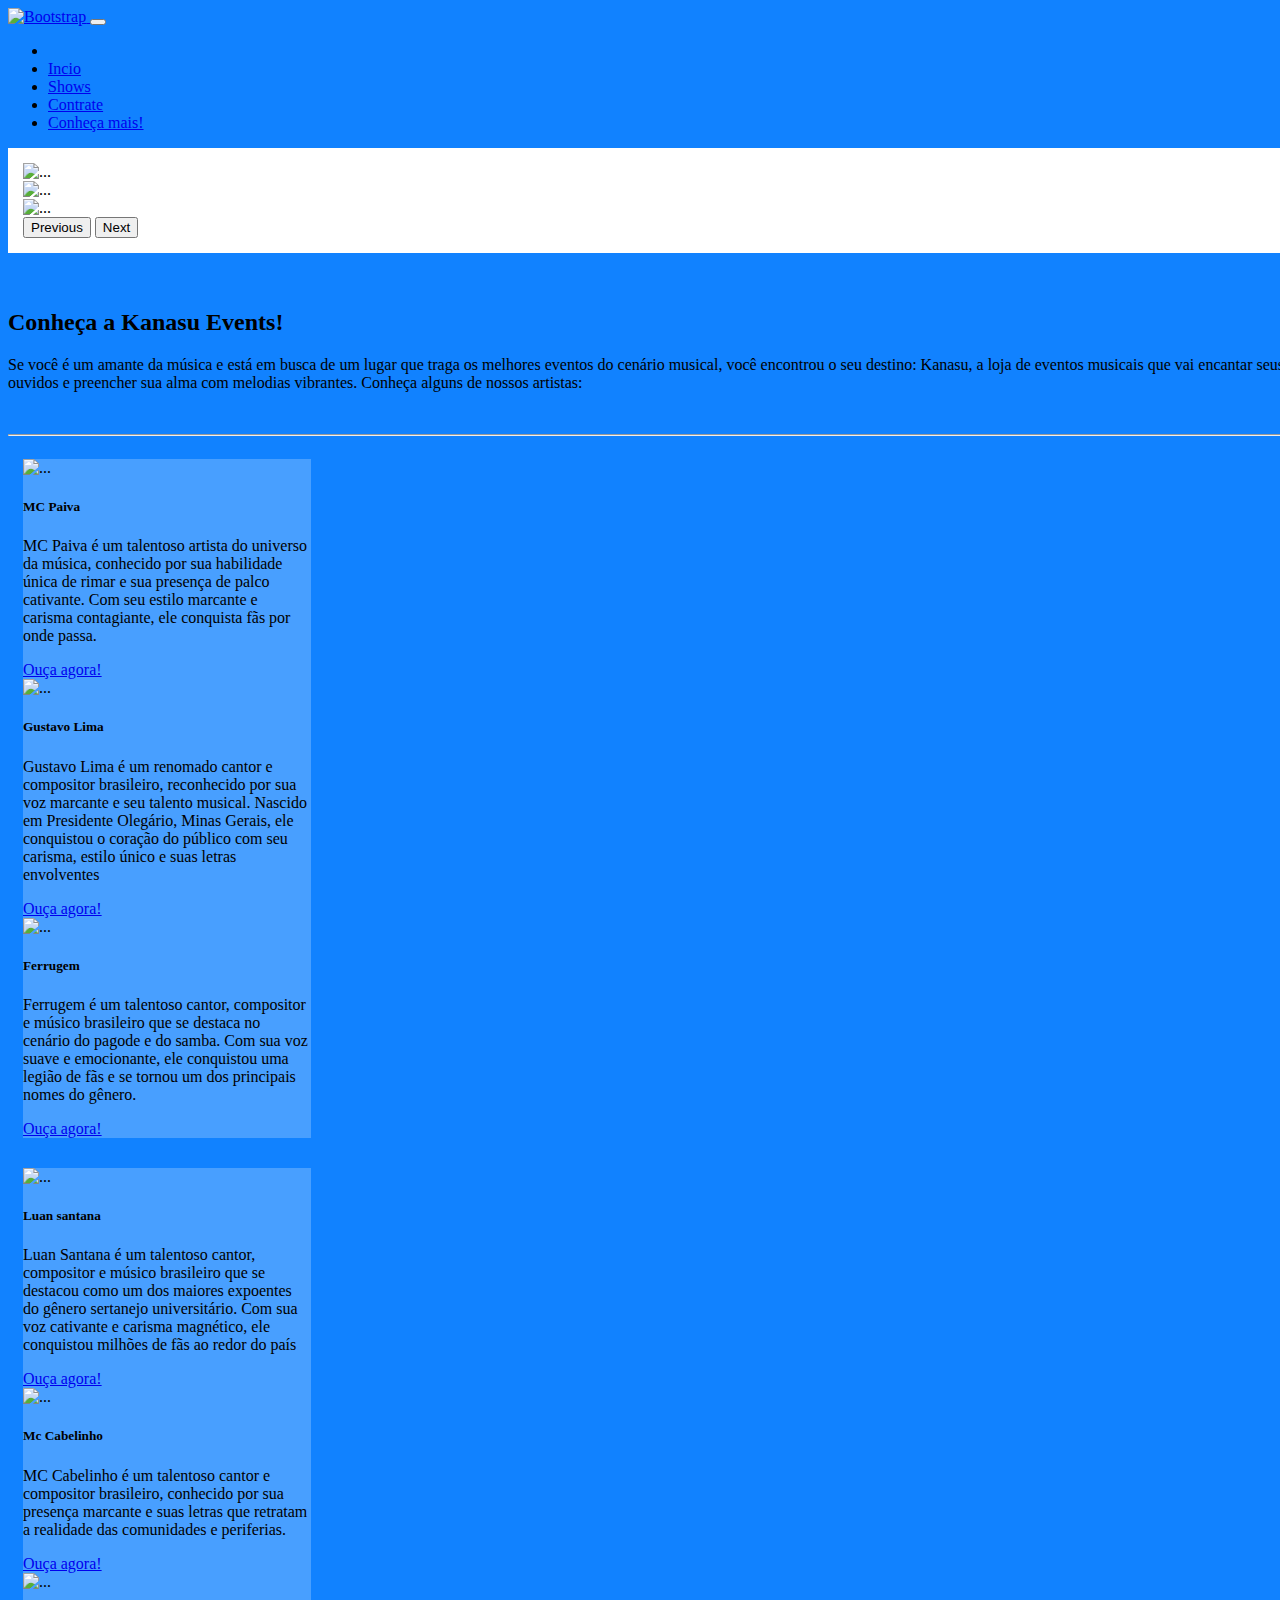
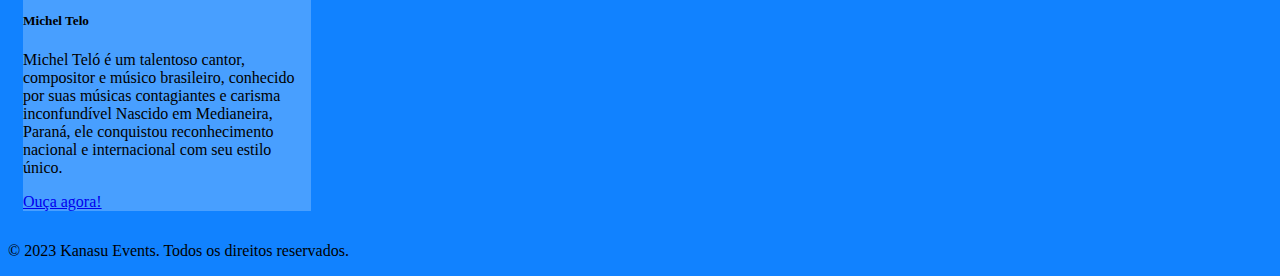
==== index.html @ 428840a1 "kaynan" ====
<!DOCTYPE html>
<html lang="en">

<head>
  <meta charset="UTF-8">
  <meta http-equiv="X-UA-Compatible" content="IE=edge">
  <meta name="viewport" content="width=device-width, initial-scale=1.0">
  <link href="https://cdn.jsdelivr.net/npm/bootstrap@5.3.0/dist/css/bootstrap.min.css" rel="stylesheet" integrity="sha384-9ndCyUaIbzAi2FUVXJi0CjmCapSmO7SnpJef0486qhLnuZ2cdeRhO02iuK6FUUVM" crossorigin="anonymous">
  <link rel="stylesheet" href="style.css">
  
  <title>Kanasu</title>
</head>
<body>
  <header>
    <nav class="navbar navbar-expand-lg bg-dark" data-bs-theme="dark">
      <div class="container-fluid">
        <a class="navbar-brand" href="#">
          <!-- não consegui subir a logo -->
          <img src="img/Kanasupng" alt="Bootstrap" width="130" height="120">
        </a>
        <button class="navbar-toggler" type="button" data-bs-toggle="collapse" data-bs-target="#navbarSupportedContent" aria-controls="navbarSupportedContent" aria-expanded="false" aria-label="Toggle navigation">
          <span class="navbar-toggler-icon"></span>
        </button>
        <div class="collapse navbar-collapse" id="navbarSupportedContent">
          <ul class="navbar-nav me-auto mb-2 mb-lg-0">
            <li class="nav-item">
              <a class="nav-link active" aria-current="page" href="#"></a>
            </li>
            <li class="nav-item">
              <a class="nav-link" href="index.html">Incio</a>
            </li>
            <li class="nav-item">
              <a class="nav-link" href="shows.html">Shows</a>
            </li>
            <li class="nav-item">
              <a class="nav-link" href="ContrateUmArtista.html">Contrate</a>
            </li>
            <li class="nav-item">
              <a class="nav-link" href="ConheçaMais.html">Conheça mais!</a>

          </ul>
        </div>
      </div>
    </nav>
    <div class="container">
      <div class="row" style="background-color: white; padding:15px;">
      
            <div id="carouselExampleAutoplaying" class="carousel slide" data-bs-ride="carousel">
              <div class="carousel-inner">
                <div class="carousel-item active">
                  <img src="https://butecooficial.com.br/wp-content/uploads/2021/11/DJI_0629-CORTADA.jpg" class="d-block w-100" alt="...">
                </div>
                <div class="carousel-item">
                  <img src="https://spriomais.com.br/wp-content/uploads/2022/09/Sub18-Teen-SJC-palacio-sunset.jpeg" class="d-block w-100" alt="...">
                </div>
                <div class="carousel-item">
                  <img src="https://tonamidia.com.br/wp-content/uploads/2019/09/LuanSantanaEmPortugal-Fotos_WillAleixo05.jpg" class="d-block w-100" alt="...">
                </div>
              </div>
              <button class="carousel-control-prev" type="button" data-bs-target="#carouselExampleAutoplaying" data-bs-slide="prev">
                <span class="carousel-control-prev-icon" aria-hidden="true"></span>
                <span class="visually-hidden">Previous</span>
              </button>
              <button class="carousel-control-next" type="button" data-bs-target="#carouselExampleAutoplaying" data-bs-slide="next">
                <span class="carousel-control-next-icon" aria-hidden="true"></span>
                <span class="visually-hidden">Next</span>
              </button>
            </div>
          </div>
        </div>
      </div>
    </div>
    <br>
  </header>
  <div class="container" >
    <div class="row">
      <div class="row featurette" style="background-color: rgb(17,130,255);">
        <div class="col-md-7">
          <br>
          <h2 class="featurette-heading fw-normal lh-1">Conheça a Kanasu Events!<span class="text-body-secondary"></span></h2>
          <p class="lead">
            Se você é um amante da música e está em busca de um lugar que traga os melhores eventos do cenário musical, você encontrou o seu destino: Kanasu, a loja de eventos musicais que vai encantar seus ouvidos e preencher sua alma com melodias vibrantes.
            Conheça alguns de nossos artistas:
          </p>
          <br>
        </div>
      </div>
    </div>
  </div>
  <hr>
  <section>
    <div class="container mt-4">
      <div class="row justify-content-between" style="background-color: rgb(17,130,255); padding:15px;">
        <div class="card" style="width: 18rem; background-color: rgba(255, 255, 255, 0.233);">
          <img src="https://i1.sndcdn.com/artworks-H9tHzbyvrKH4nn92-Cqv6Gw-t500x500.jpg" class="card-img-top" alt="...">
          <div class="card-body">
            <h5 class="card-title">MC Paiva</h5>
            <p class="card-text">MC Paiva é um talentoso artista do universo da música, conhecido por sua habilidade única de rimar e sua presença de palco cativante. Com seu estilo marcante e carisma contagiante, ele conquista fãs por onde passa.</p>
            <a href="https://www.youtube.com/@mcpaivazs/featured" class="btn btn-primary">Ouça agora!</a>
          </div>
        </div>
        <div class="card" style="width: 18rem; background-color: rgba(255, 255, 255, 0.233);">
          <img src="https://encrypted-tbn0.gstatic.com/images?q=tbn:ANd9GcS_hL_61NkM5dxJr35tto3XT7daL0c9olVxHQ&usqp=CAU" class="card-img-top" alt="...">
          <div class="card-body">
            <h5 class="card-title">Gustavo Lima</h5>
            <p class="card-text">Gustavo Lima é um renomado cantor e compositor brasileiro, reconhecido por sua voz marcante e seu talento musical. Nascido em Presidente Olegário, Minas Gerais, ele conquistou o coração do público com seu carisma, estilo único e suas letras envolventes</p>
            <a href="https://www.youtube.com/@gusttavolimaoficial" class="btn btn-primary">Ouça agora!</a>
          </div>
        </div>
        <div class="card" style="width: 18rem; background-color: rgba(255, 255, 255, 0.233);">
          <img src="https://i.scdn.co/image/f5708ab85db1ae58e9f1e784bbfc701b34f91e3e" class="card-img-top" alt="...">
          <div class="card-body">
            <h5 class="card-title">Ferrugem</h5>
            <p class="card-text">Ferrugem é um talentoso cantor, compositor e músico brasileiro que se destaca no cenário do pagode e do samba. Com sua voz suave e emocionante, ele conquistou uma legião de fãs e se tornou um dos principais nomes do gênero.</p>
            <a href="https://www.youtube.com/@FerrugemOficial" class="btn btn-primary">Ouça agora!</a>
          </div>
        </div>
      </div>
    </div>
  </section>
  <section>
    <div class="container mt-4">
      <div class="row justify-content-between" style="background-color: rgb(17,130,255); padding:15px;">
        <div class="card" style="width: 18rem; background-color: rgba(255, 255, 255, 0.233);">
          <img src="https://cdn.abcdoabc.com.br/luan-santana-1_799e2ce3.jpg" class="card-img-top" alt="...">
          <div class="card-body">
            <h5 class="card-title">Luan santana</h5>
            <p class="card-text">Luan Santana é um talentoso cantor, compositor e músico brasileiro que se destacou como um dos maiores expoentes do gênero sertanejo universitário. Com sua voz cativante e carisma magnético, ele conquistou milhões de fãs ao redor do país</p>
            <a href="https://www.youtube.com/@LuanSantana" class="btn btn-primary">Ouça agora!</a>
          </div>
        </div>
        <div class="card" style="width: 18rem; background-color: rgba(255, 255, 255, 0.233);">
          <img src="https://akamai.sscdn.co/uploadfile/letras/fotos/f/8/f/e/f8fe2ddb412208cd22dc36949455a719.jpg" class="card-img-top" alt="...">
          <div class="card-body">
            <h5 class="card-title">Mc Cabelinho</h5>
            <p class="card-text">MC Cabelinho é um talentoso cantor e compositor brasileiro, conhecido por sua presença marcante e suas letras que retratam a realidade das comunidades e periferias.</p>
            <a href="https://www.youtube.com/@MCCabelinhooficial" class="btn btn-primary">Ouça agora!</a>
          </div>
        </div>
        <div class="card" style="width: 18rem ;background-color: rgba(255, 255, 255, 0.233);">
          <img src="http://s2.glbimg.com/kc0uFJSz46cXX1lpGO3bMhkZIBE=/620x465/s.glbimg.com/jo/eg/f/original/2014/12/11/thid0903.jpg" class="card-img-top" alt="...">
          <div class="card-body">
            <h5 class="card-title">Michel Telo </h5>
            <p class="card-text">Michel Teló é um talentoso cantor, compositor e músico brasileiro, conhecido por suas músicas contagiantes e carisma inconfundível Nascido em Medianeira, Paraná, ele conquistou reconhecimento nacional e internacional com seu estilo único.</p>
            <a href="https://www.youtube.com/@MichelTelo" class="btn btn-primary">Ouça agora!</a>
          </div>
          
        </div>
      </div>
    </div>
  </section>

  <footer class="bg-dark text-white text-center py-3 mt-5">
    <p>&copy; 2023 Kanasu Events. Todos os direitos reservados.</p>
</footer>
<script src="https://cdn.jsdelivr.net/npm/@popperjs/core@2.11.8/dist/umd/popper.min.js" integrity="sha384-I7E8VVD/ismYTF4hNIPjVp/Zjvgyol6VFvRkX/vR+Vc4jQkC+hVqc2pM8ODewa9r" crossorigin="anonymous"></script>
<script src="https://cdn.jsdelivr.net/npm/bootstrap@5.3.0/dist/js/bootstrap.min.js" integrity="sha384-fbbOQedDUMZZ5KreZpsbe1LCZPVmfTnH7ois6mU1QK+m14rQ1l2bGBq41eYeM/fS" crossorigin="anonymous"></script>
  
</body>

</html>
---- style.css ----
body {
    background: rgb(17,130,255);
    background: linear-gradient(0deg, rgba(17,130,255,1) 0%, rgba(17,130,255,1) 100%);
    width: 100%;
    height: 100%;
}
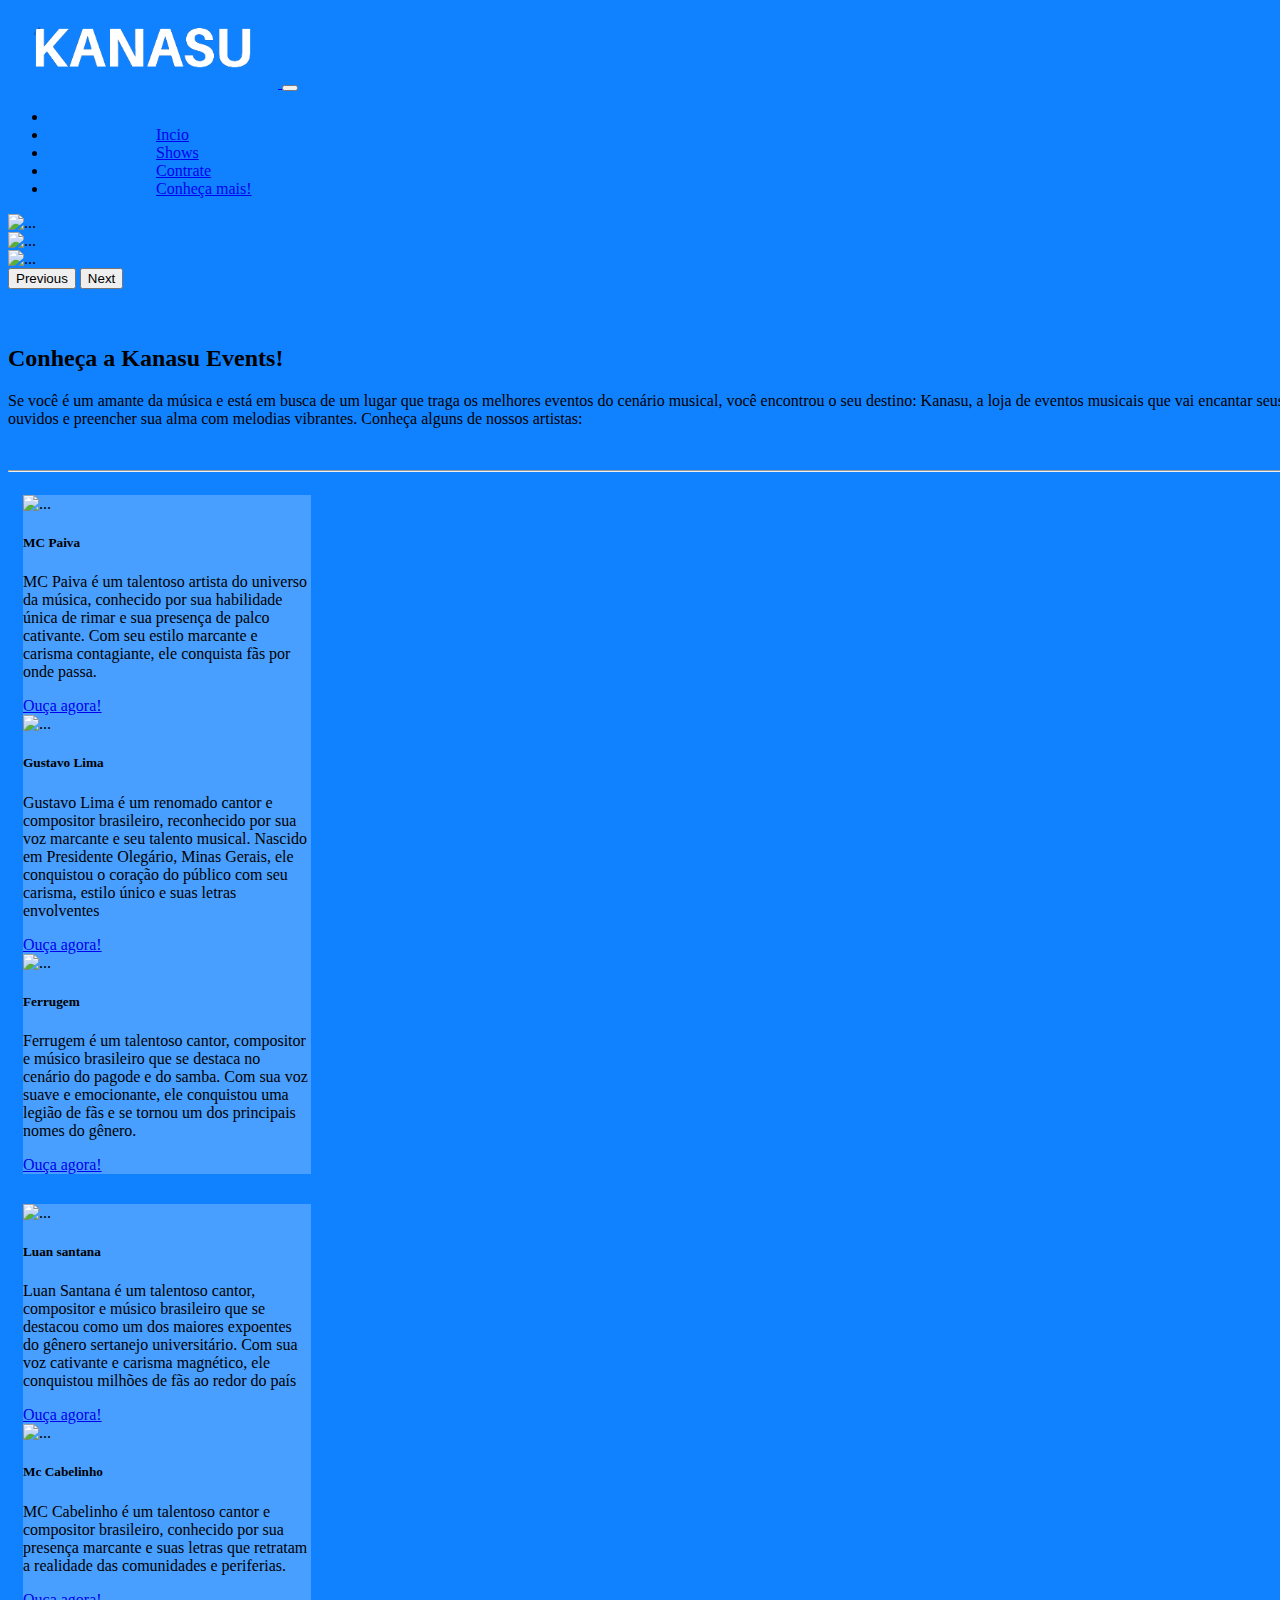
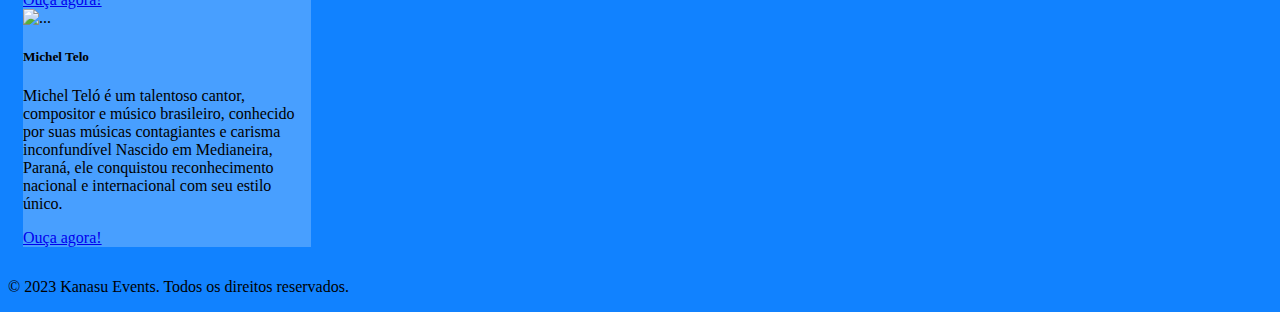
==== commit 35aae7b7: "kaynan" ====
--- a/index.html
+++ b/index.html
@@ -16,7 +16,7 @@
       <div class="container-fluid">
         <a class="navbar-brand" href="#">
           <!-- não consegui subir a logo -->
-          <img src="img/Kanasupng" alt="Bootstrap" width="130" height="120">
+          <img src="/site diogo/img/Capturar-removebg-preview.png" alt="Bootstrap" width="270px" height="80px">
         </a>
         <button class="navbar-toggler" type="button" data-bs-toggle="collapse" data-bs-target="#navbarSupportedContent" aria-controls="navbarSupportedContent" aria-expanded="false" aria-label="Toggle navigation">
           <span class="navbar-toggler-icon"></span>
@@ -42,19 +42,19 @@
         </div>
       </div>
     </nav>
-    <div class="container">
-      <div class="row" style="background-color: white; padding:15px;">
+    <div class="container"  style="border: none;">
+      <div class="row" style="">
       
-            <div id="carouselExampleAutoplaying" class="carousel slide" data-bs-ride="carousel">
+            <div id="carouselExampleAutoplaying" class="carousel slide" data-bs-ride="carousel" style="border: none;">
               <div class="carousel-inner">
                 <div class="carousel-item active">
-                  <img src="https://butecooficial.com.br/wp-content/uploads/2021/11/DJI_0629-CORTADA.jpg" class="d-block w-100" alt="...">
+                  <img src="https://butecooficial.com.br/wp-content/uploads/2021/11/DJI_0629-CORTADA.jpg" class="d-block w-100" alt="..." style="height: 500px; width: 850px;">
                 </div>
                 <div class="carousel-item">
-                  <img src="https://spriomais.com.br/wp-content/uploads/2022/09/Sub18-Teen-SJC-palacio-sunset.jpeg" class="d-block w-100" alt="...">
+                  <img src="https://spriomais.com.br/wp-content/uploads/2022/09/Sub18-Teen-SJC-palacio-sunset.jpeg" class="d-block w-100" alt="..." style="height: 1920px; width: 1080px;"">
                 </div>
                 <div class="carousel-item">
-                  <img src="https://tonamidia.com.br/wp-content/uploads/2019/09/LuanSantanaEmPortugal-Fotos_WillAleixo05.jpg" class="d-block w-100" alt="...">
+                  <img src="https://tonamidia.com.br/wp-content/uploads/2019/09/LuanSantanaEmPortugal-Fotos_WillAleixo05.jpg" class="d-block w-100" alt="..." style="height: 1920px; width: 1080px;">
                 </div>
               </div>
               <button class="carousel-control-prev" type="button" data-bs-target="#carouselExampleAutoplaying" data-bs-slide="prev">
--- a/style.css
+++ b/style.css
@@ -5,3 +5,7 @@
     height: 100%;
 }
 
+.nav-link {
+    margin-left: 12vh;
+}
+
